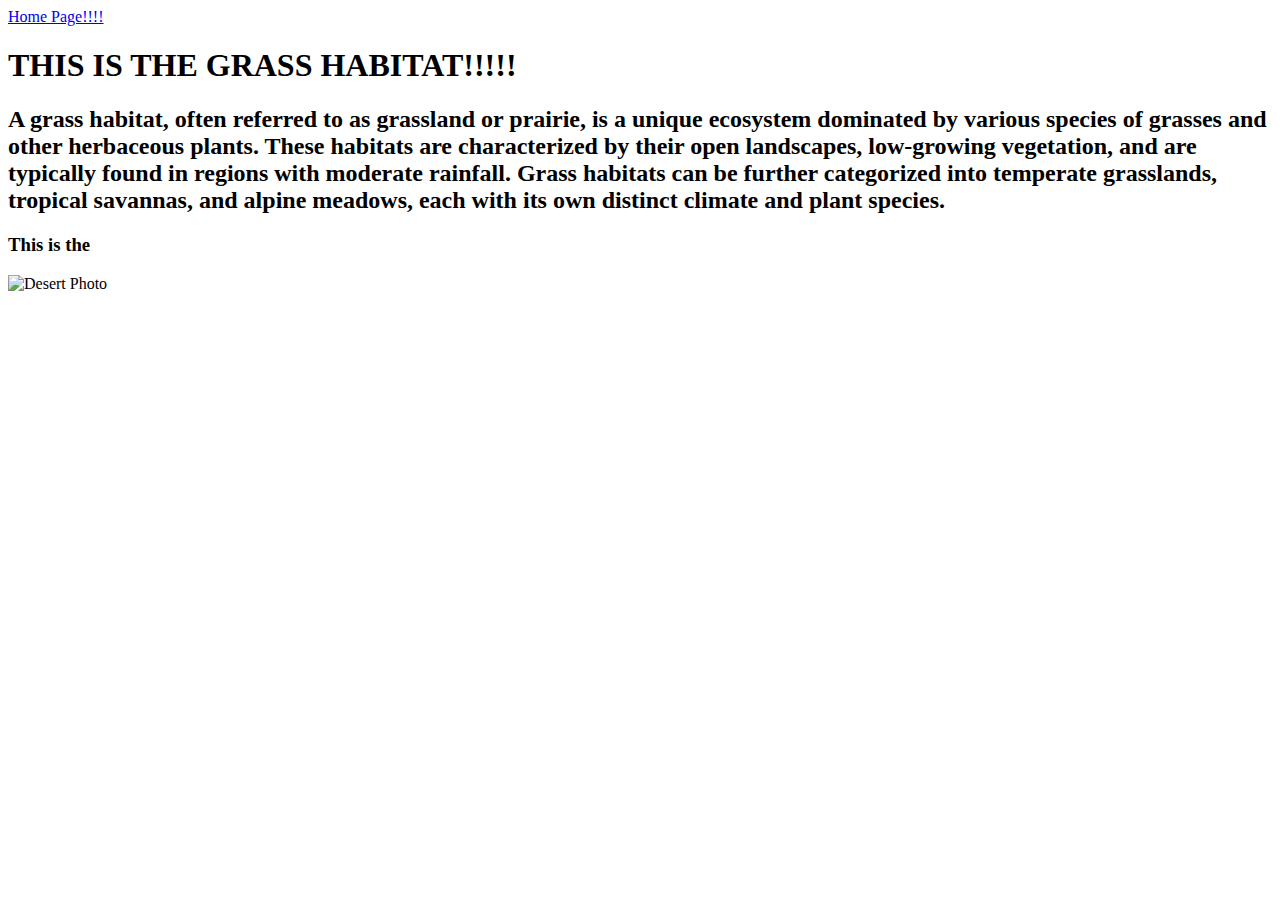
==== Habitat4.html @ 4c14eac4 "Initial commit: We have to finish the page." ====
<!DOCTYPE html>
<html lang="en">
<head>
    <meta charset="UTF-8">
    <title>Title</title>
    <link href="Style.css" rel="stylesheet" type="text/css" />
</head>
<body>
<a href="index.html">Home Page!!!!</a>
<h1>THIS IS THE GRASS HABITAT!!!!!</h1>
<H2>A grass habitat, often referred to as grassland or prairie, is a unique ecosystem dominated by various species of grasses and other herbaceous plants. These habitats are characterized by their open landscapes, low-growing vegetation, and are typically found in regions with moderate rainfall. Grass habitats can be further categorized into temperate grasslands, tropical savannas, and alpine meadows, each with its own distinct climate and plant species.</H2>
<h3>This is the</h3>
<img src=""alt="Desert Photo" height="300" width="500">














</body>
</html>
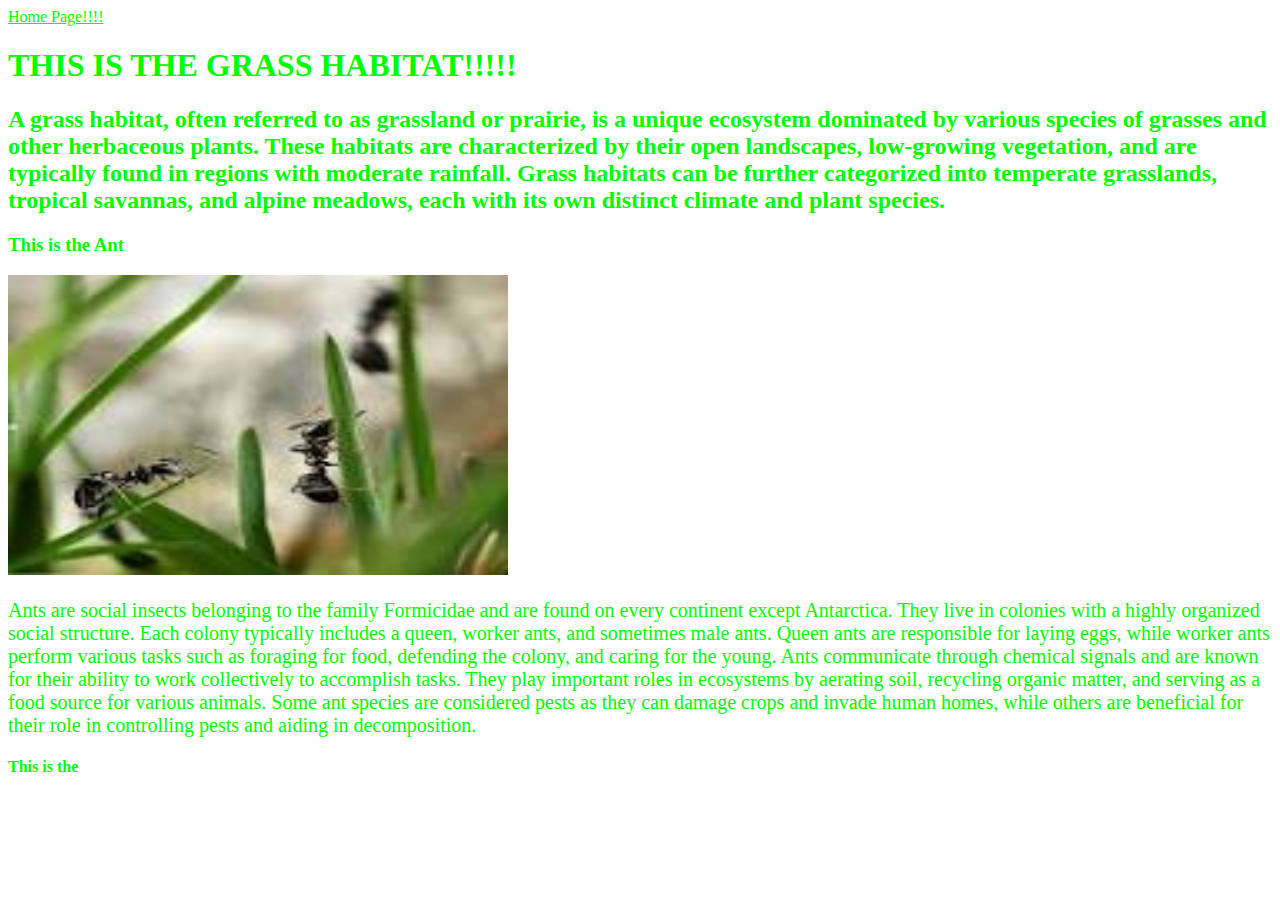
==== commit 83f384e6: "changed Style.css" ====
--- a/Habitat4.html
+++ b/Habitat4.html
@@ -9,10 +9,10 @@
 <a href="index.html">Home Page!!!!</a>
 <h1>THIS IS THE GRASS HABITAT!!!!!</h1>
 <H2>A grass habitat, often referred to as grassland or prairie, is a unique ecosystem dominated by various species of grasses and other herbaceous plants. These habitats are characterized by their open landscapes, low-growing vegetation, and are typically found in regions with moderate rainfall. Grass habitats can be further categorized into temperate grasslands, tropical savannas, and alpine meadows, each with its own distinct climate and plant species.</H2>
-<h3>This is the</h3>
-<img src=""alt="Desert Photo" height="300" width="500">
-
-
+<h3>This is the Ant</h3>
+<img src="[data-uri]"alt="Ant Photo" height="300" width="500">
+<p>Ants are social insects belonging to the family Formicidae and are found on every continent except Antarctica. They live in colonies with a highly organized social structure. Each colony typically includes a queen, worker ants, and sometimes male ants. Queen ants are responsible for laying eggs, while worker ants perform various tasks such as foraging for food, defending the colony, and caring for the young. Ants communicate through chemical signals and are known for their ability to work collectively to accomplish tasks. They play important roles in ecosystems by aerating soil, recycling organic matter, and serving as a food source for various animals. Some ant species are considered pests as they can damage crops and invade human homes, while others are beneficial for their role in controlling pests and aiding in decomposition.</p>
+<h4>This is the </h4>
 
 
 
--- a/Style.css
+++ b/Style.css
@@ -0,0 +1,35 @@
+body{
+    background-image: url(https://wallpaperset.com/w/full/9/6/6/507772.jpg)
+}
+p{
+    color:lime;
+    font-size:20px
+}
+h1{
+    color:lime;
+}
+a{
+    color:lime;
+}
+h2{
+    color:lime;
+}
+h3{
+    color:lime;
+}
+h4{
+    color:lime;
+}
+h5{
+    color:lime;
+}
+.fake{
+    color:white
+}
+
+
+
+
+
+
+
